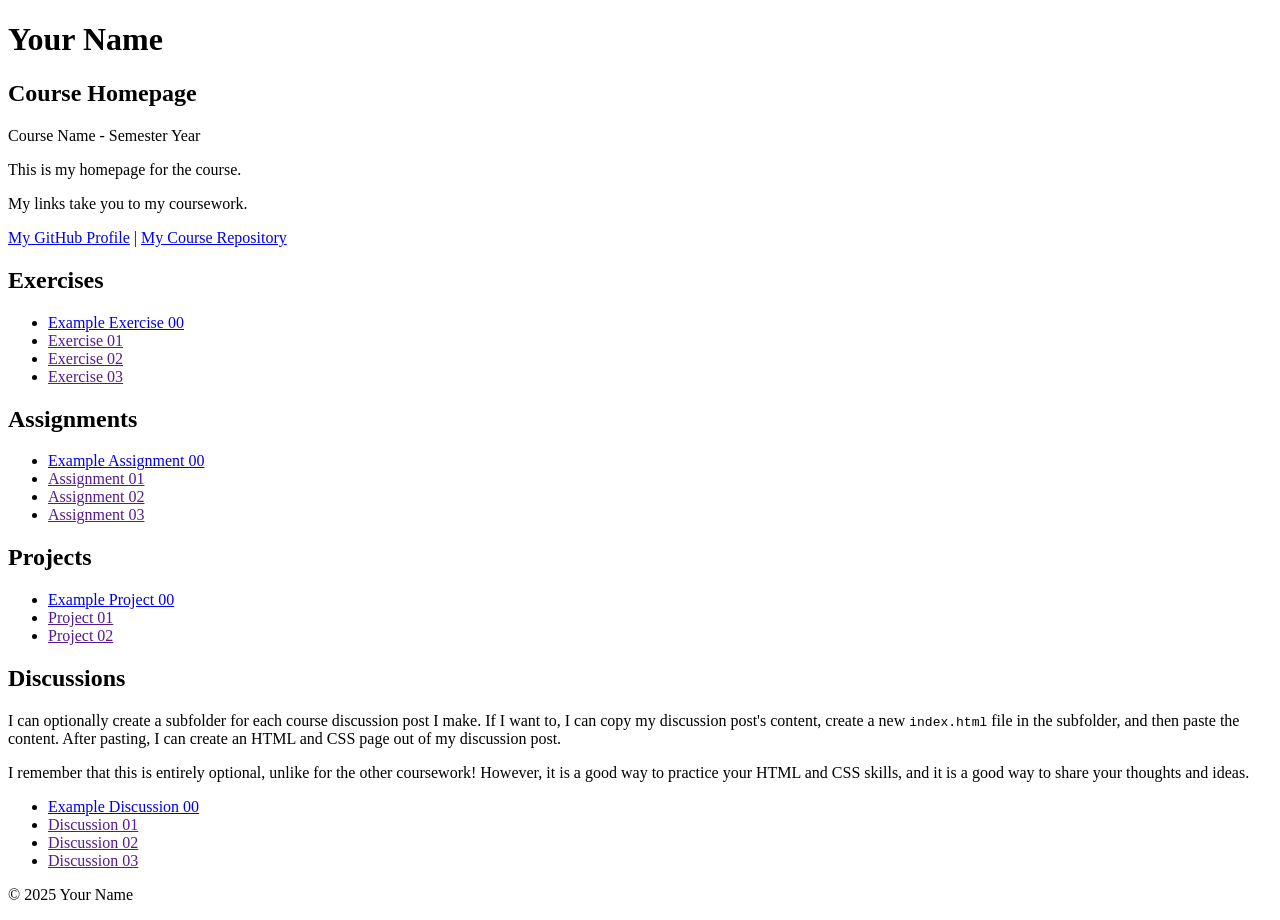
==== index.html @ 8401818e "Initial commit" ====
<!DOCTYPE html>

<!--

INSTRUCTIONS: HOW TO CHANGE THIS PAGE:

1. Change "Student Name" in the title above to your real name.

2. Change "Your Name" in the big heading below to your real name.

3. Change "your-username" to your real GitHub username in both links.

4. Change "your-repo-name" to the name of this repository.

5. Change "Course Name" to the name of your class.

6. Change "Semester Year" to match when you are taking this class.

7. Add links to your work:
    - Find the words that say "Exercise 01", "Assignment 01", etc.
    - Between the quote marks in href="", put the relative link to your work in the subfolder. You can simply link to the subfolder name. Take a look at the example folders and links to see how to do this.
    - For work not yet started/completed, you can leave the href="" blank until you are ready.
    - Change the words "Exercise 01" to match the name of the exercise. Do the same for assignments and projects. If you add your discussion posts, do the same for them.
    - Do this for each piece of work you finish.

8. You can add more links by copying a whole line like this:
    <li><a href="">New Work Name</a></li>
    Then paste it below the last one in that section.

9. Save your changes and push to GitHub when you are done. Remember you can use GitHub Desktop to help you with this.

Remember: During the course, if you want, you can style your homepage to introduce your own style and aesthetics. To start, keep this page simple and plain. This is just a template to get you started. Embrace the handcrafted approach to web design and development: change things to make them your own.

Remember: You must have a GitHub account, a new GitHub repository for this course, and this file (index.html) in that repository. 

Remember: You must create subfolders for each piece of coursework as the semester progresses.

-->

<html lang="en">
    <head>
        <meta charset="UTF-8" />
        <title>Course Homepage template</title>
        <meta charset="UTF-8" />
        <meta name="viewport" content="width=device-width, initial-scale=1.0" />
        <title>Student Name - Course Homepage</title>
    </head>

    <body>
        <header>
            <h1>Your Name</h1>
            <h2>Course Homepage</h2>
            <p>Course Name - Semester Year</p>
            <p>This is my homepage for the course.</p>
            <p>My links take you to my coursework.</p>
            <nav>
                <a href="https://github.com/your-username">My GitHub Profile</a>
                |
                <a href="https://github.com/your-username/your-repo-name">
                    My Course Repository
                </a>
            </nav>
        </header>

        <main>
            <section>
                <h2>Exercises</h2>
                <ul>
                    <li>
                        <a href="example-exercise-00/">Example Exercise 00</a>
                    </li>
                    <li><a href="">Exercise 01</a></li>
                    <li><a href="">Exercise 02</a></li>
                    <li><a href="">Exercise 03</a></li>
                </ul>
            </section>

            <section>
                <h2>Assignments</h2>
                <ul>
                    <li>
                        <a href="example-assignment-00/">
                            Example Assignment 00
                        </a>
                    </li>
                    <li><a href="">Assignment 01</a></li>
                    <li><a href="">Assignment 02</a></li>
                    <li><a href="">Assignment 03</a></li>
                </ul>
            </section>

            <section>
                <h2>Projects</h2>
                <ul>
                    <li>
                        <a href="example-project-00/">Example Project 00</a>
                    </li>
                    <li><a href="">Project 01</a></li>
                    <li><a href="">Project 02</a></li>
                </ul>
            </section>

            <section>
                <h2>Discussions</h2>
                <p>
                    I can optionally create a subfolder for each course
                    discussion post I make. If I want to, I can copy my
                    discussion post's content, create a new
                    <code>index.html</code>
                    file in the subfolder, and then paste the content. After
                    pasting, I can create an HTML and CSS page out of my
                    discussion post.
                </p>
                <p>
                    I remember that this is entirely optional, unlike for the
                    other coursework! However, it is a good way to practice your
                    HTML and CSS skills, and it is a good way to share your
                    thoughts and ideas.
                </p>
                <ul>
                    <li>
                        <a href="example-discussion-00/">
                            Example Discussion 00
                        </a>
                    </li>
                    <li><a href="">Discussion 01</a></li>
                    <li><a href="">Discussion 02</a></li>
                    <li><a href="">Discussion 03</a></li>
                </ul>
            </section>
        </main>

        <footer>
            <p>&copy; 2025 Your Name</p>
        </footer>
    </body>
</html>
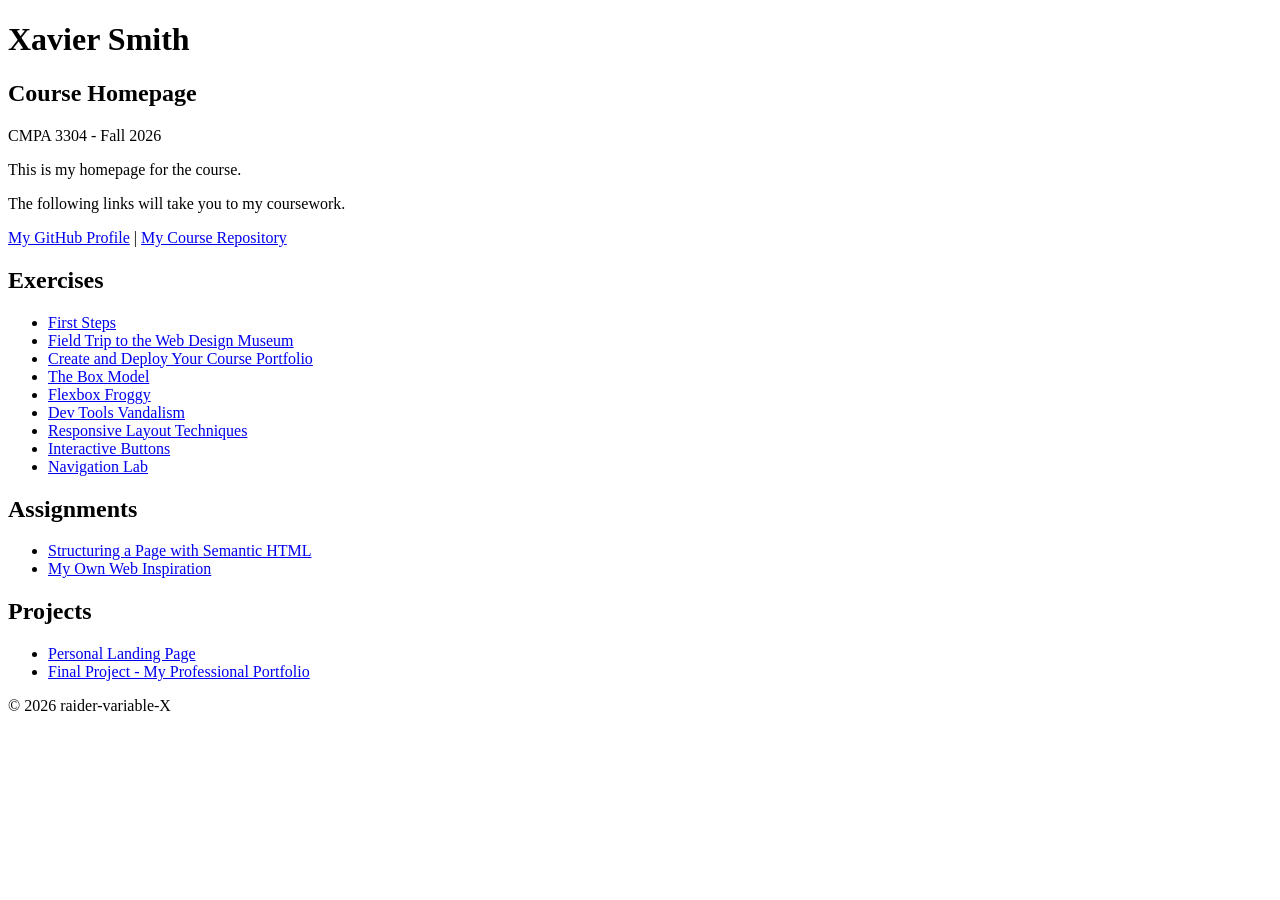
==== commit b6765c81: "Initial Commit Changed placeholder text for student name, course name, repo name, semester year, exe" ====
--- a/index.html
+++ b/index.html
@@ -40,23 +40,23 @@
 <html lang="en">
     <head>
         <meta charset="UTF-8" />
-        <title>Course Homepage template</title>
+        <title>Course Portfolio</title>
         <meta charset="UTF-8" />
         <meta name="viewport" content="width=device-width, initial-scale=1.0" />
-        <title>Student Name - Course Homepage</title>
+        <title>Xavier Smith - CMPA 3304</title>
     </head>
 
     <body>
         <header>
-            <h1>Your Name</h1>
+            <h1>Xavier Smith</h1>
             <h2>Course Homepage</h2>
-            <p>Course Name - Semester Year</p>
+            <p>CMPA 3304 - Fall 2026</p>
             <p>This is my homepage for the course.</p>
-            <p>My links take you to my coursework.</p>
+            <p>The following links will take you to my coursework.</p>
             <nav>
-                <a href="https://github.com/your-username">My GitHub Profile</a>
+                <a href="https://github.com/raider-variable-X">My GitHub Profile</a>
                 |
-                <a href="https://github.com/your-username/your-repo-name">
+                <a href="https://github.com/raider-variable-X/course-portfolio">
                     My Course Repository
                 </a>
             </nav>
@@ -66,41 +66,34 @@
             <section>
                 <h2>Exercises</h2>
                 <ul>
-                    <li>
-                        <a href="example-exercise-00/">Example Exercise 00</a>
-                    </li>
-                    <li><a href="">Exercise 01</a></li>
-                    <li><a href="">Exercise 02</a></li>
-                    <li><a href="">Exercise 03</a></li>
+                    <li><a href="exercise-01/">First Steps</a></li>
+                    <li><a href="exercise-02/">Field Trip to the Web Design Museum</a></li>
+                    <li><a href="exercise-03/">Create and Deploy Your Course Portfolio</a></li>
+                    <li><a href="exercise-04/">The Box Model</a></li>
+                    <li><a href="exercise-05/">Flexbox Froggy</a></li>
+                    <li><a href="exercise-06/">Dev Tools Vandalism</a></li>
+                    <li><a href="exercise-07/">Responsive Layout Techniques</a></li>
+                    <li><a href="exercise-08/">Interactive Buttons</a></li>
+                    <li><a href="exercise-09/">Navigation Lab</a></li>
                 </ul>
             </section>
 
             <section>
                 <h2>Assignments</h2>
                 <ul>
-                    <li>
-                        <a href="example-assignment-00/">
-                            Example Assignment 00
-                        </a>
-                    </li>
-                    <li><a href="">Assignment 01</a></li>
-                    <li><a href="">Assignment 02</a></li>
-                    <li><a href="">Assignment 03</a></li>
-                </ul>
+                    <li><a href="assignment-01/">Structuring a Page with Semantic HTML</a></li>
+                    <li><a href="assignment-02/">My Own Web Inspiration</a></li>
             </section>
 
             <section>
                 <h2>Projects</h2>
                 <ul>
-                    <li>
-                        <a href="example-project-00/">Example Project 00</a>
-                    </li>
-                    <li><a href="">Project 01</a></li>
-                    <li><a href="">Project 02</a></li>
+                    <li><a href="project-01/">Personal Landing Page</a></li>
+                    <li><a href="project-02/">Final Project - My Professional Portfolio</a></li>
                 </ul>
             </section>
 
-            <section>
+            <!-- <section>
                 <h2>Discussions</h2>
                 <p>
                     I can optionally create a subfolder for each course
@@ -111,27 +104,20 @@
                     pasting, I can create an HTML and CSS page out of my
                     discussion post.
                 </p>
-                <p>
-                    I remember that this is entirely optional, unlike for the
-                    other coursework! However, it is a good way to practice your
-                    HTML and CSS skills, and it is a good way to share your
-                    thoughts and ideas.
-                </p>
+                <p>I remember that this is entirely optional, unlike for the other coursework! However, it is a good way to practice your HTML and CSS skills, and it is a good way to share your thoughts and ideas.</p>
                 <ul>
                     <li>
-                        <a href="example-discussion-00/">
-                            Example Discussion 00
-                        </a>
+                        <a href="example-discussion-00/">Example Discussion 00</a>
                     </li>
-                    <li><a href="">Discussion 01</a></li>
-                    <li><a href="">Discussion 02</a></li>
-                    <li><a href="">Discussion 03</a></li>
+                    <li><a href="discussion-01/">Discussion 01</a></li>
+                    <li><a href="discussion-02/">Discussion 02</a></li>
+                    <li><a href="discussion-03/">Discussion 03</a></li>
                 </ul>
-            </section>
+            </section> -->
         </main>
 
         <footer>
-            <p>&copy; 2025 Your Name</p>
+            <p>&copy; 2026 raider-variable-X </p>
         </footer>
     </body>
 </html>
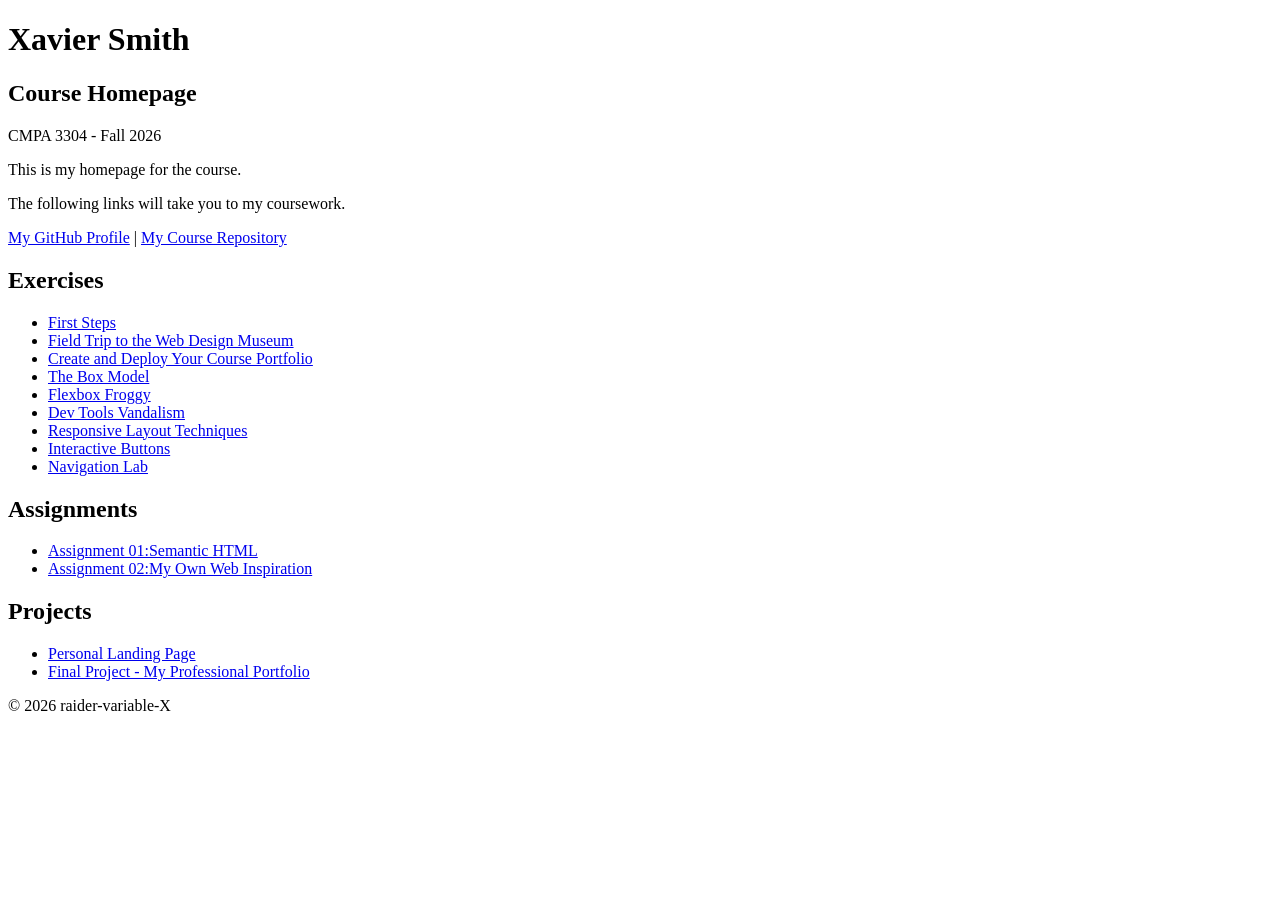
==== commit 0fc5b55f: "Added Semantic HTML -Created new assignment-01 folder and index.html file inside -Structured a top 5" ====
--- a/index.html
+++ b/index.html
@@ -81,8 +81,9 @@
             <section>
                 <h2>Assignments</h2>
                 <ul>
-                    <li><a href="assignment-01/">Structuring a Page with Semantic HTML</a></li>
-                    <li><a href="assignment-02/">My Own Web Inspiration</a></li>
+                    <li><a href="assignment-01/">Assignment 01:Semantic HTML</a></li>
+                    <li><a href="assignment-02/">Assignment 02:My Own Web Inspiration</a></li>
+                </ul>    
             </section>
 
             <section>
